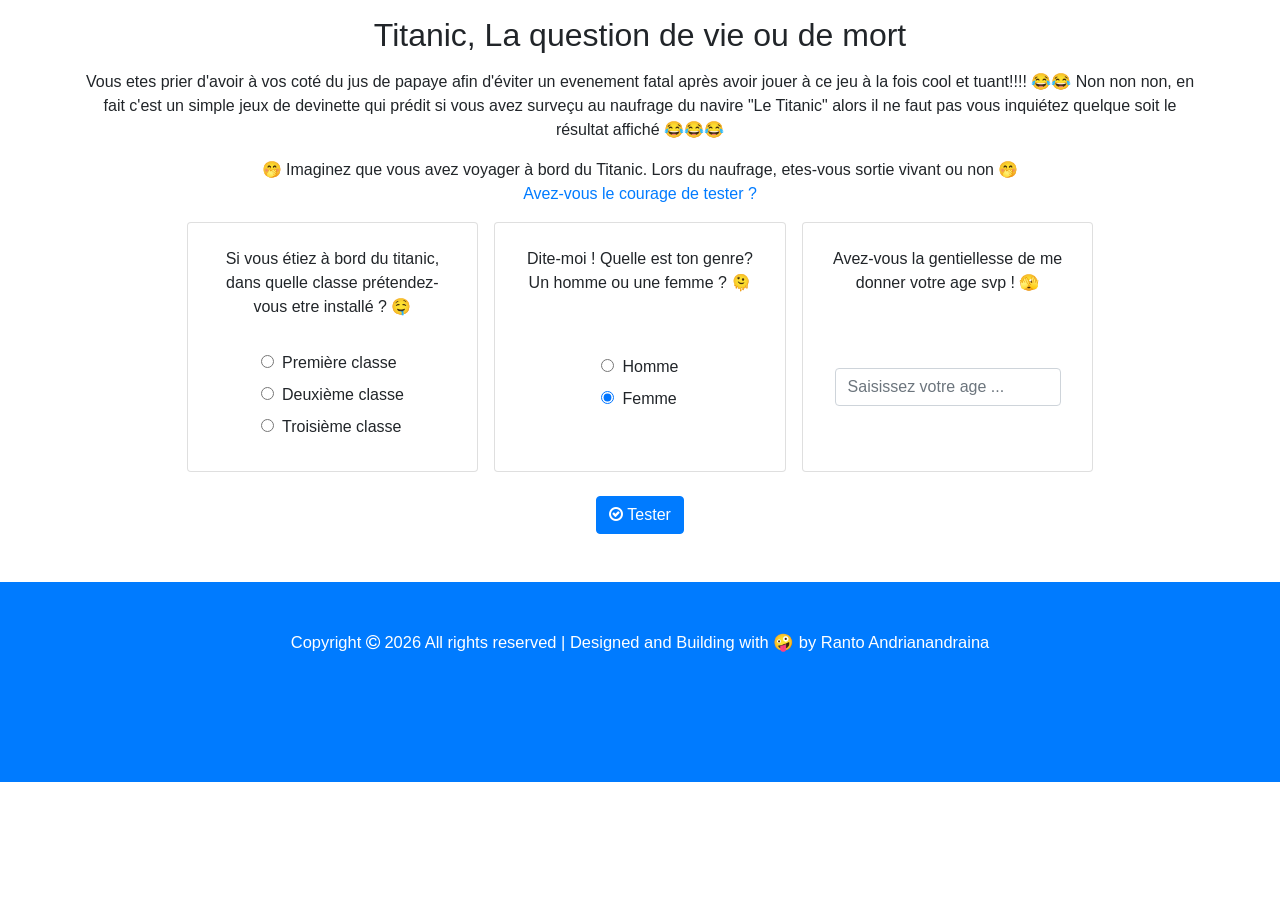
==== index.html @ af3c6a34 "first commit" ====
<!DOCTYPE html>
<html lang="en">
  <head>
    <meta charset="UTF-8" />
    <meta name="viewport" content="width=device-width, initial-scale=1.0" />
    <title>Titanic | La question de vie ou de mort</title>
    <link rel="stylesheet" href="assets/css/bootstrap.min.css" />
    <link rel="stylesheet" href="assets/css/style.css" />
    <link rel="stylesheet" href="assets/fonts/font-awesome.min.css" />
  </head>
  <body>
    <div class="container">
      <div class="header mt-3">
        <h2 class="text-center">Titanic, La question de vie ou de mort</h2>
      </div>
      <div class="banner">
        <p class="text-center mt-3">
          Vous etes prier d'avoir à vos coté du jus de papaye afin d'éviter un
          evenement fatal après avoir jouer à ce jeu à la fois cool et tuant!!!!
          😂😂 Non non non, en fait c'est un simple jeux de devinette qui prédit
          si vous avez surveçu au naufrage du navire "Le Titanic" alors il ne
          faut pas vous inquiétez quelque soit le résultat affiché 😂😂😂
        </p>
        <p class="text-center">
          🤭 Imaginez que vous avez voyager à bord du Titanic. Lors du naufrage,
          etes-vous sortie vivant ou non 🤭 <br />
          <span class="text-primary">Avez-vous le courage de tester ?</span>
        </p>
      </div>
      <div class="form container text-center">
        <form>
          <div class="flex-card-container">
            <div class="card">
              <label for="pclass"
                >Si vous étiez à bord du titanic, dans quelle classe
                prétendez-vous etre installé ? 🤤</label
              ><br />
              <div class="choice-radio-classe-container m-auto">
                <input
                  type="radio"
                  name="classe"
                  value="classe1"
                  id="classe1"
                /><label for="classe1">Première classe</label><br />
                <input
                  type="radio"
                  name="classe"
                  value="classe2"
                  id="classe2"
                /><label for="classe2">Deuxième classe</label><br />
                <input
                  type="radio"
                  name="classe"
                  value="classe3"
                  id="classe3"
                /><label for="classe3">Troisième classe</label>
              </div>
            </div>
            <div class="card">
              <label for="pclass"
                >Dite-moi ! Quelle est ton genre? Un homme ou une femme ?
                🫠</label
              ><br />
              <div class="choice-radio-classe-container m-auto">
                <input
                  type="radio"
                  name="sexe"
                  value="homme"
                  id="homme"
                  checked
                /><label for="homme">Homme</label><br />
                <input type="radio" name="sexe" value="femme" id="femme" checked/><label
                  for="femme" 
                  >Femme</label
                ><br />
              </div>
            </div>
            <div class="card">
              <label for="pclass"
                >Avez-vous la gentiellesse de me donner votre age svp ! 🫣 </label
              ><br />
              <div class="input-age-classe-container m-auto">
                <input
                  id="age"
                  type="number"
                  class="form-control"
                  placeholder="Saisissez votre age ..."
                />
              </div>
            </div>
          </div>
          <br />
          <button id="toggle-form" class="btn btn-primary">
            <i class="fa fa-check-circle-o"></i> Tester
          </button>
        </form>
      </div>
    </div>
    <div class="bg-primary footer">
      <div class="copyright">
        Copyright <i class="fa fa-copyright"></i>
        <script>
          document.write(new Date().getFullYear());
        </script>
        All rights reserved | Designed and Building with 🤪 by Ranto
        Andrianandraina
      </div>
    </div>
    <script src="assets/javascript/script.js"></script>
  </body>
</html>
---- assets/css/style.css ----
.flex-card-container {
    display: flex;
    justify-content: center;
    flex-wrap: wrap;
    gap: 1rem;
}

.card {
    width: 27%;
    padding: 1.5rem;
}

.choice-radio-classe-container {
    text-align: justify;
    align-items: center;
}

input[type="radio"] {
    margin-right: 0.5rem;
}

/* footer */
.footer {
    margin-top: 3rem;
    padding-top: 3rem;
    color: white;
    font-size: 1.03em;
    text-align: center;
    height: 22.2vh;
}
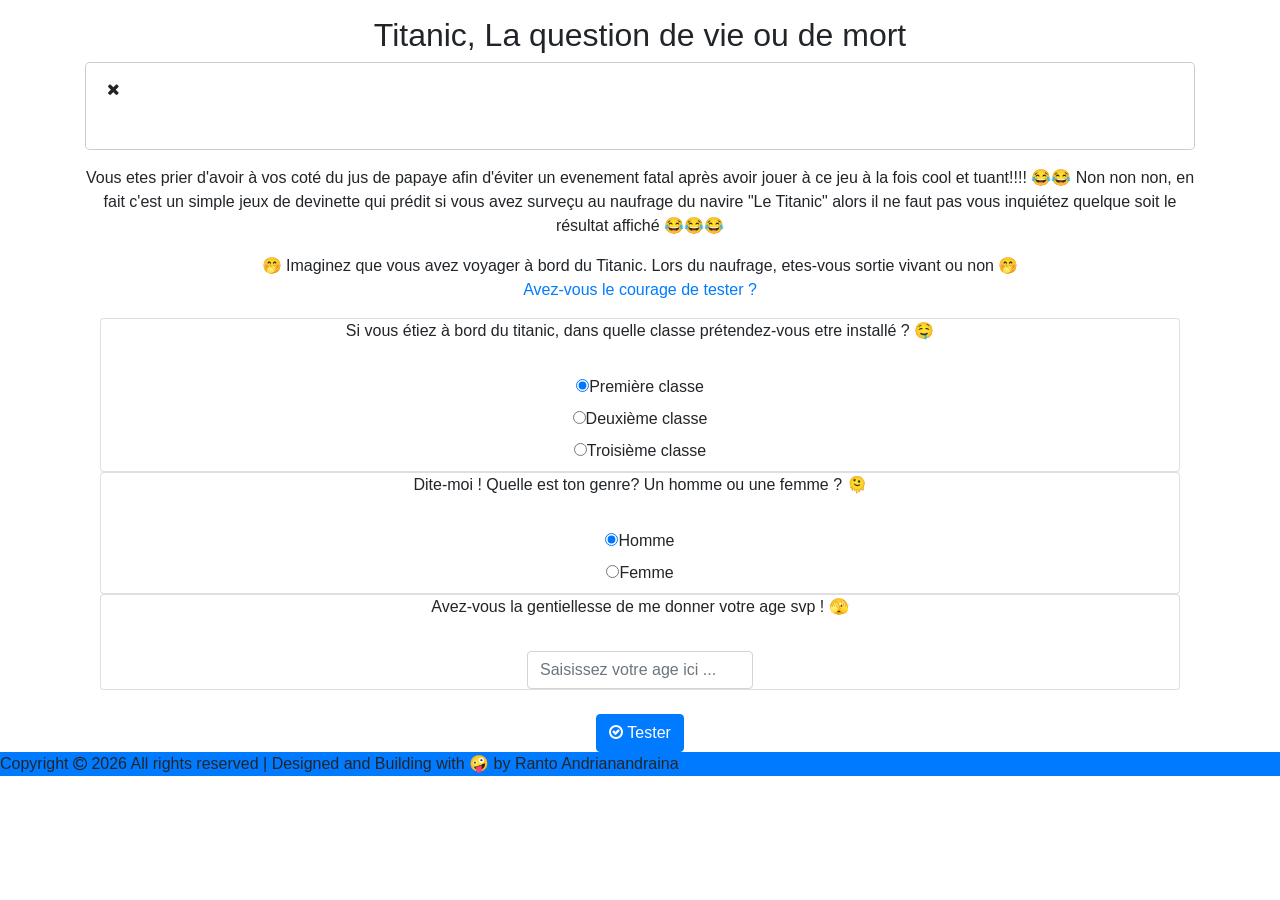
==== commit c425d37c: "second commit" ====
--- a/index.html
+++ b/index.html
@@ -5,13 +5,24 @@
     <meta name="viewport" content="width=device-width, initial-scale=1.0" />
     <title>Titanic | La question de vie ou de mort</title>
     <link rel="stylesheet" href="assets/css/bootstrap.min.css" />
-    <link rel="stylesheet" href="assets/css/style.css" />
+    <link rel="stylesheet" href="assets/css/sty
+    le.css" />
     <link rel="stylesheet" href="assets/fonts/font-awesome.min.css" />
   </head>
   <body>
     <div class="container">
       <div class="header mt-3">
         <h2 class="text-center">Titanic, La question de vie ou de mort</h2>
+      </div>
+      <div id="modal" class="my-modal">
+        <div class="modal-content">
+          <div class="close-container p-2">
+            <button id="close_modal" class="btn">
+              <i class="fa fa-close"></i>
+            </button>
+          </div>
+          <div id="modal_body" class="modal-body"></div>
+        </div>
       </div>
       <div class="banner">
         <p class="text-center mt-3">
@@ -41,6 +52,7 @@
                   name="classe"
                   value="classe1"
                   id="classe1"
+                  checked
                 /><label for="classe1">Première classe</label><br />
                 <input
                   type="radio"
@@ -69,10 +81,12 @@
                   id="homme"
                   checked
                 /><label for="homme">Homme</label><br />
-                <input type="radio" name="sexe" value="femme" id="femme" checked/><label
-                  for="femme" 
-                  >Femme</label
-                ><br />
+                <input
+                  type="radio"
+                  name="sexe"
+                  value="femme"
+                  id="femme"
+                /><label for="femme">Femme</label><br />
               </div>
             </div>
             <div class="card">
@@ -84,7 +98,7 @@
                   id="age"
                   type="number"
                   class="form-control"
-                  placeholder="Saisissez votre age ..."
+                  placeholder="Saisissez votre age ici ..."
                 />
               </div>
             </div>
